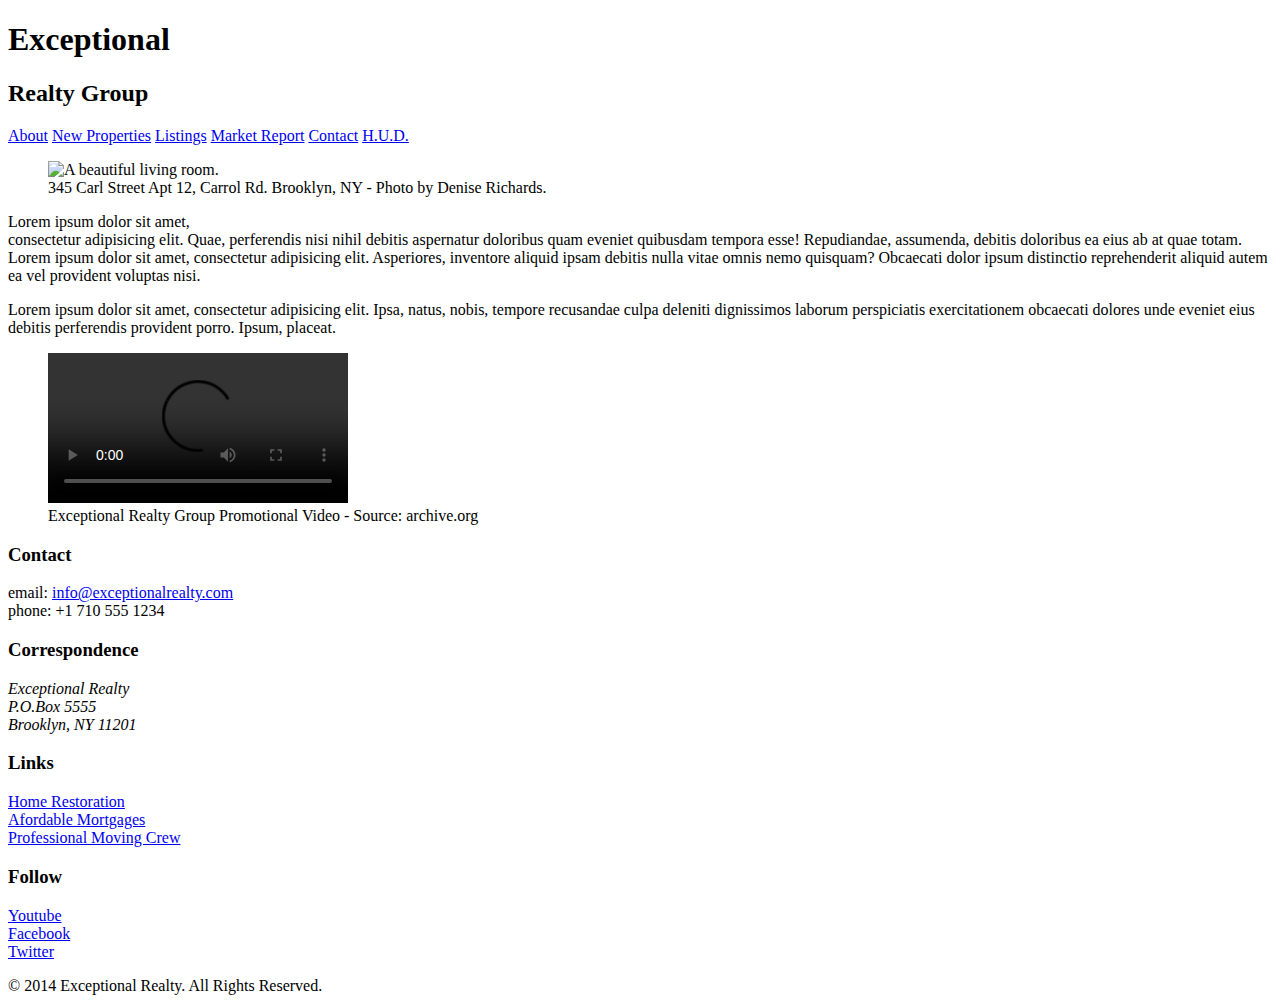
==== index.html @ 2897b03a "automatically backed up by learn" ====
<!DOCTYPE html>
<html lang="en">
  <head>
    <meta charset="UTF-8">
    <title>Exceptional Realty Group - Luxury Homes - About</title>
    <link rel="stylesheet" href="https://cdnjs.cloudflare.com/ajax/libs/normalize/7.0.0/normalize.css">
    <link rel="stylesheet" href="CSS/style.css">
    <script scrc="https://cdnjs.cloudflare.com/ajax/libs/modernizr/2.8.3/modernizr.min.js">
    </script>
  </head>
  <body>
    <header>
      <!-- logo -->
      <h1>Exceptional</h1>
      <h2>Realty Group</h2>

      <nav>
        <a href="index.html">About</a> <a href="new-properties.html">New Properties</a> <a href="real-estate-listings.html">Listings</a> <a href="market-report.html">Market Report</a> <a href="contact.html">Contact</a> <a href="http://hud.gov" target="_blank">H.U.D.</a>
      </nav>
    </header>

    <section id="featured-property">
      <figure>
        <img src="images/intro-pic.jpg" alt="A beautiful living room." title="Welcome to Exceptional Realty Group">
        <figcaption>345 Carl Street Apt 12, Carrol Rd. Brooklyn, NY - Photo by Denise Richards.</figcaption>
      </figure>

      <p>Lorem ipsum dolor sit amet,<br> consectetur adipisicing elit. Quae, perferendis nisi nihil debitis aspernatur doloribus quam eveniet quibusdam tempora esse! Repudiandae, assumenda, debitis doloribus ea eius ab at quae totam. Lorem ipsum dolor sit amet, consectetur adipisicing elit. Asperiores, inventore aliquid ipsam debitis nulla vitae omnis nemo quisquam? Obcaecati dolor ipsum distinctio reprehenderit aliquid autem ea vel provident voluptas nisi.</p>
      <p>Lorem ipsum dolor sit amet, consectetur adipisicing elit. Ipsa, natus, nobis, tempore recusandae culpa deleniti dignissimos laborum perspiciatis exercitationem obcaecati dolores unde eveniet eius debitis perferendis provident porro. Ipsum, placeat.</p>
    </section>

    <section id="promotional">
      <figure>
        <video controls>
          <source src="videos/real-estate.mp4" type="video/mp4"> 
          <source src="videos/real-estate.ogv" type="video/ogg">
          Your browser does not support HTML5 video. <a href="http://browsehappy.com" target="_blank">Please upgrade your browser</a>.
        </video>
        <figcaption>Exceptional Realty Group Promotional Video - Source: archive.org</figcaption>
      </figure>
    </section>

    <section id="details">
      <div>
        <h3>Contact</h3>
        <p>
          email: <a href="mailto:info@exceptionalrealty.com">info@exceptionalrealty.com</a><br>
          phone: +1 710 555 1234
        </p>
        <h3>Correspondence</h3>
        <address>
          Exceptional Realty<br>
          P.O.Box 5555<br>
          Brooklyn, NY 11201
        </address>
      </div>

      <div>
        <h3>Links</h3>
        <p>
          <a href="#" target="_blank">Home Restoration</a><br>
          <a href="#" target="_blank">Afordable Mortgages</a><br>
          <a href="#" target="_blank">Professional Moving Crew</a>
        </p>
      </div>

      <div>
        <h3>Follow</h3>
        <p>
          <a href="#" target="_blank">Youtube</a><br>
          <a href="#" target="_blank">Facebook</a><br>
          <a href="#" target="_blank">Twitter</a>
        </p>
      </div>
    </section>

    <footer>
      &copy; 2014 Exceptional Realty. All Rights Reserved.
    </footer>

  </body>
</html>
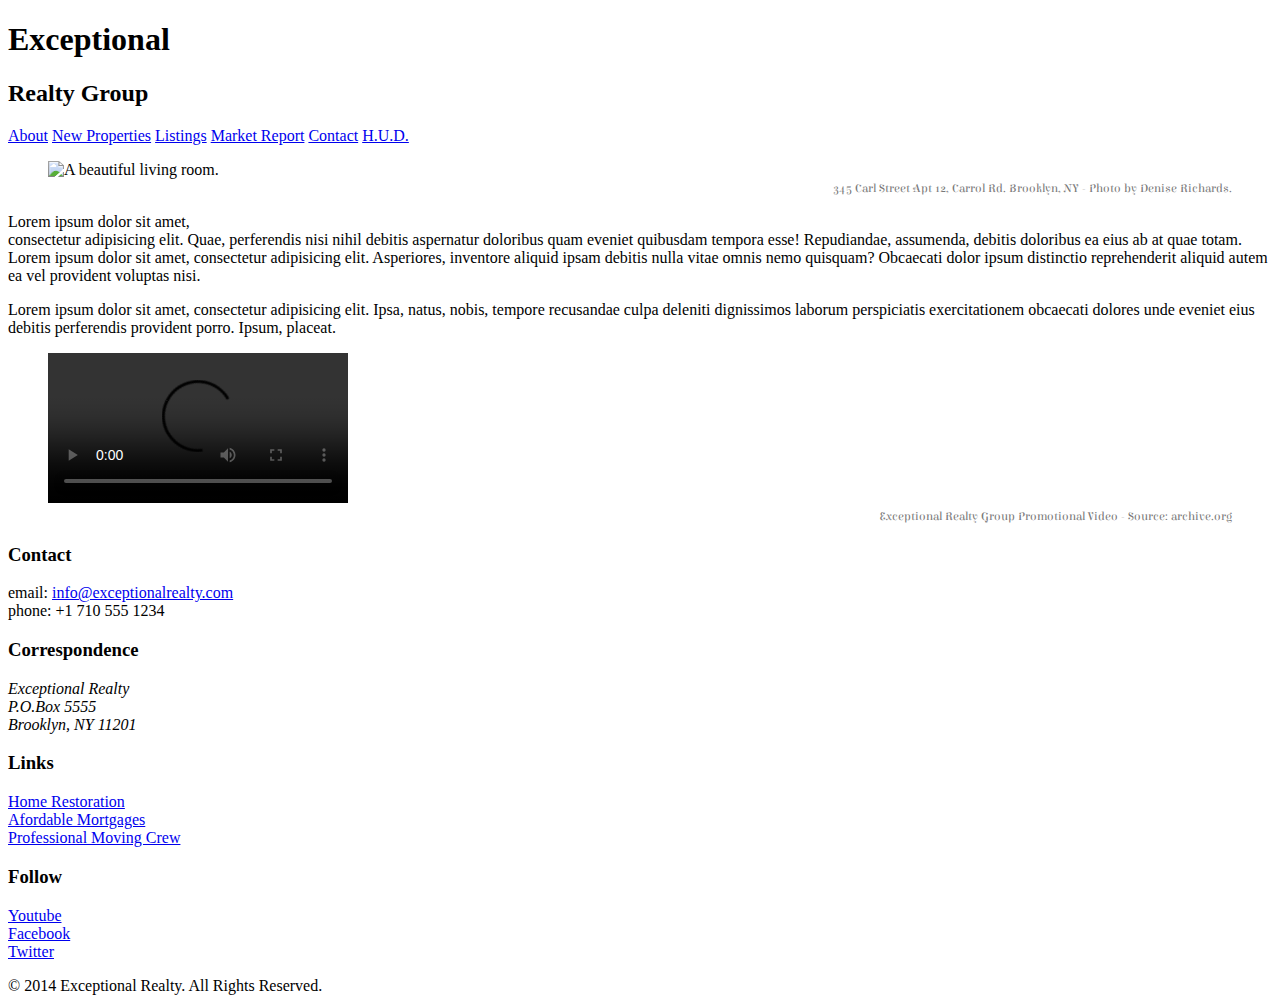
==== commit f1eac5e6: "automatically backed up by learn" ====
--- a/index.html
+++ b/index.html
@@ -11,8 +11,10 @@
   <body>
     <header>
       <!-- logo -->
+    <div id="logo">
       <h1>Exceptional</h1>
       <h2>Realty Group</h2>
+    </div>
 
       <nav>
         <a href="index.html">About</a> <a href="new-properties.html">New Properties</a> <a href="real-estate-listings.html">Listings</a> <a href="market-report.html">Market Report</a> <a href="contact.html">Contact</a> <a href="http://hud.gov" target="_blank">H.U.D.</a>
@@ -32,7 +34,7 @@
     <section id="promotional">
       <figure>
         <video controls>
-          <source src="videos/real-estate.mp4" type="video/mp4"> 
+          <source src="videos/real-estate.mp4" type="video/mp4">
           <source src="videos/real-estate.ogv" type="video/ogg">
           Your browser does not support HTML5 video. <a href="http://browsehappy.com" target="_blank">Please upgrade your browser</a>.
         </video>
@@ -79,4 +81,4 @@
     </footer>
 
   </body>
-</html>+</html>
--- a/CSS/style.css
+++ b/CSS/style.css
@@ -0,0 +1,33 @@
+@import url('https://fonts.googleapis.com/css?family=Elsie+Swash+Caps:400,900');
+@import url('https://fonts.googleapis.com/css?family=Clicker+Script');
+/* This is a comment! */
+
+/* CSS syntax:
+
+selector {
+  Poperty: value;
+  Property: value;
+}
+
+*/
+
+p {
+  font-size: 16em
+  line-height: 1.5em;
+}
+
+figcaption {
+/*  font-weight: normal;
+  font-size: 0.75em;
+  line-height: 1.5em;
+  font-family: Georgia, "New Times Roman", serif; */
+  font: normal 0.75em/1.5em 'Elsie Swash Caps', cursive;
+  color: #777;
+  text-align: right;
+}
+
+.milk-text {
+  font: bold 2.6em "Elsie Swash Caps", cursive;
+  color: white;
+  text-shadow: 0 2px 3px #000;
+}
